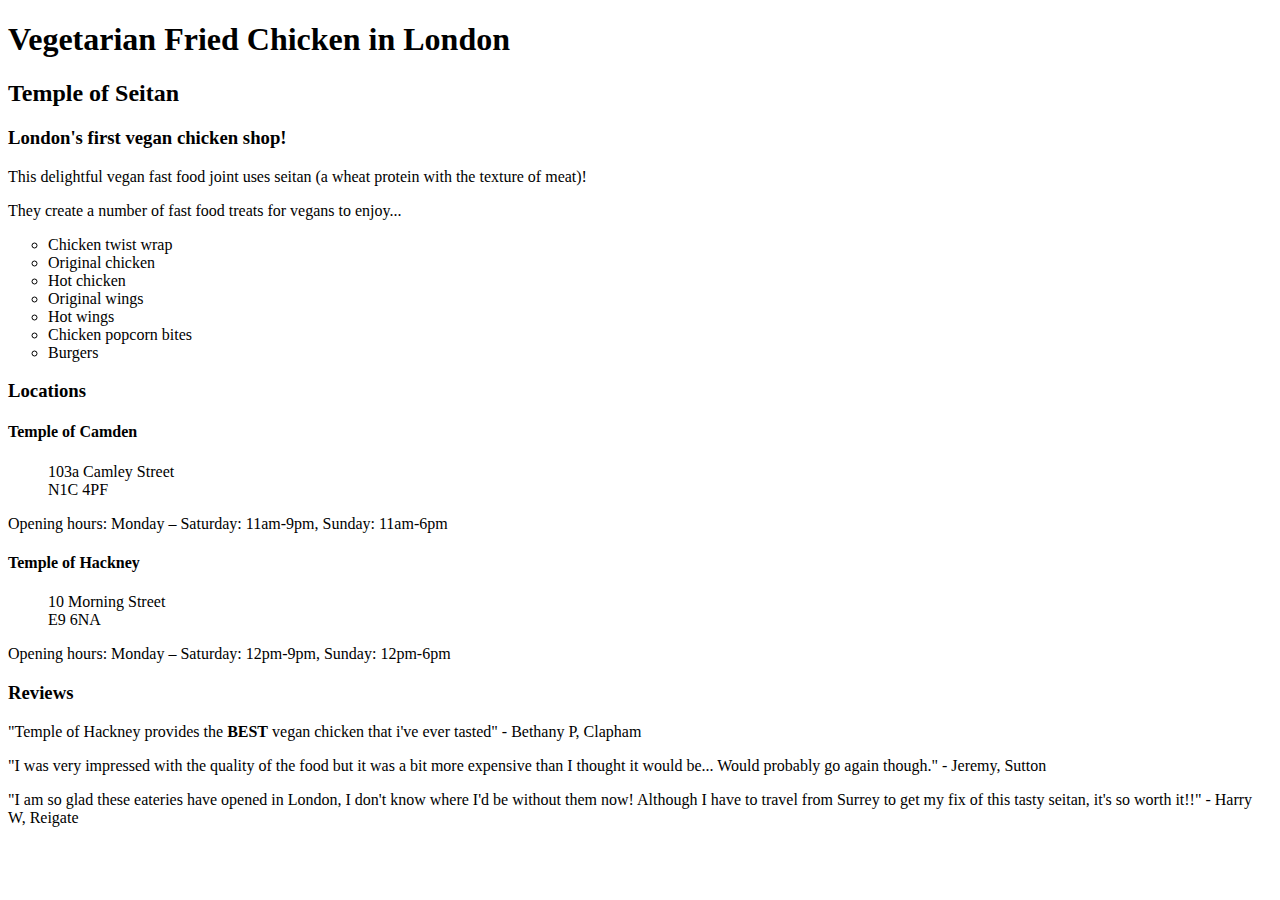
==== chicken.html @ b2a1a4c1 "Added fried chicken html" ====
<!DOCTYPE html>
<html>
<head>
  <title> Vegan fried chicken </title>
</head>

<body>
<div>
  <h1> Vegetarian Fried Chicken in London </h1>
</div>

<div>
  <h2> Temple of Seitan </h2>
  <h3> London's first vegan chicken shop! </h3>
  <p> This delightful vegan fast food joint uses seitan (a wheat protein with the texture of meat)! </p>
  <p> They create a number of fast food treats for vegans to enjoy...
      <ul style="list-style-type:circle;">
        <li> Chicken twist wrap </li>
        <li> Original chicken </li>
        <li> Hot chicken </li>
        <li> Original wings </li>
        <li> Hot wings </li>
        <li> Chicken popcorn bites </li>
        <li> Burgers </li>
      </ul>
    </p>
</div>

<div>
  <h3> Locations </h3>
  <h4> Temple of Camden </h4>
    <ul style="list-style-type:none;">
      <li> 103a Camley Street </li>
      <li> N1C 4PF </li>
    </ul>
    <p> Opening hours: Monday – Saturday: 11am-9pm, Sunday: 11am-6pm </p>
  <h4> Temple of Hackney </h4>
    <ul style="list-style-type:none;">
      <li> 10 Morning Street </li>
      <li> E9 6NA </li>
    </ul>
    <p> Opening hours: Monday – Saturday: 12pm-9pm, Sunday: 12pm-6pm </p>
</div>

<div>
  <h3> Reviews </h3>
  <p> "Temple of Hackney provides the <strong>BEST</strong> vegan chicken that i've ever tasted" - Bethany P, Clapham </p>
  <p> "I was very impressed with the quality of the food but it was a bit more expensive than I thought it would be... Would probably go again though." - Jeremy, Sutton </p>
  <p> "I am so glad these eateries have opened in London, I don't know where I'd be without them now! Although I have to travel from Surrey to get my fix of this tasty seitan, it's so worth it!!" - Harry W, Reigate </p>
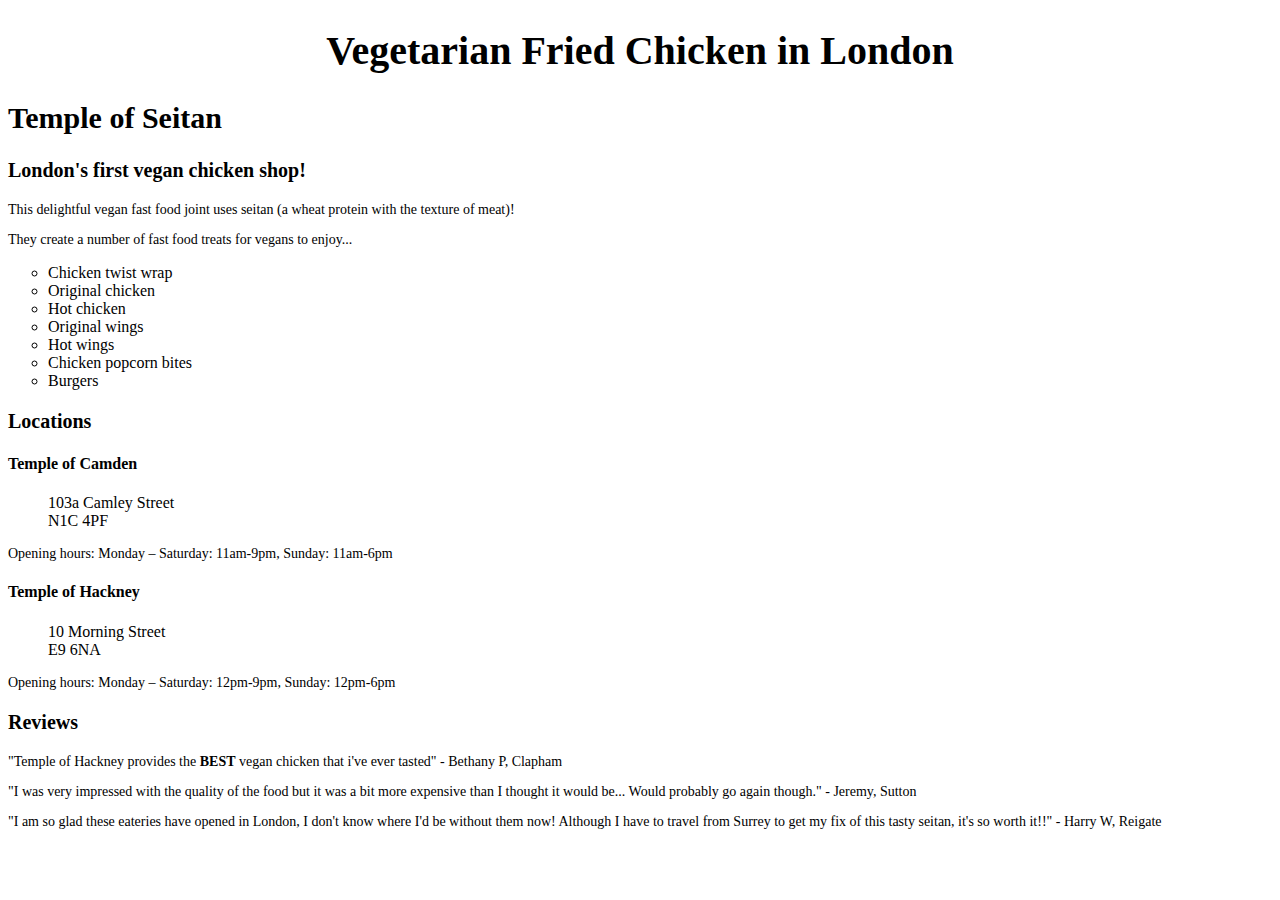
==== commit 555811ab: "Added CSS file" ====
--- a/chicken.html
+++ b/chicken.html
@@ -1,7 +1,9 @@
 <!DOCTYPE html>
+
 <html>
 <head>
   <title> Vegan fried chicken </title>
+  <link href= 'text.css' rel='stylesheet'>
 </head>
 
 <body>
--- a/text.css
+++ b/text.css
@@ -0,0 +1,24 @@
+h1 {
+  color: "rgb(87,87,87)";
+  font: "Helvetica", sans-serif;
+  text-align: center;
+  font-size: 40px;
+}
+h2 {
+  color: "rgb(87,87,87)";
+  font: "Helvetica", sans-serif;
+  text-align: left;
+  font-size: 30px;
+}
+h3 {
+  color: "rgb(87,87,87)";
+  font: "Helvetica", sans-serif;
+  text-align: left;
+  font-size: 20px;
+}
+p {
+  color: "rgb(57,223,51)";
+  font: "Helvetica", sans-serif;
+  text-align: left;
+  font-size: 14px;
+}
